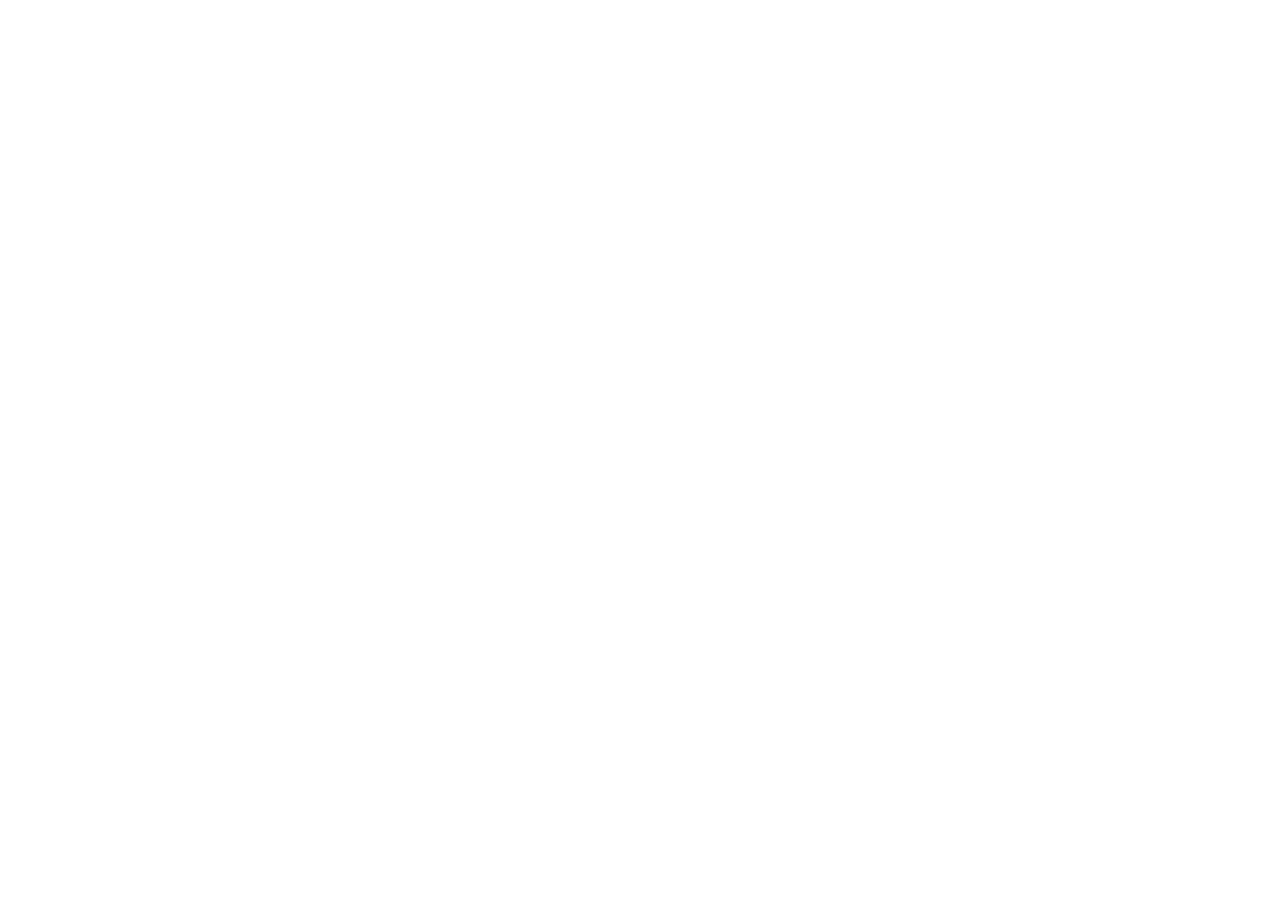
==== D1ExpandingCards/index.html @ 2d10ad8c "day 1 - expanding cards" ====
<!DOCTYPE html>
<html lang="en">

<head>
    <meta charset="UTF-8">
    <meta http-equiv="X-UA-Compatible" content="IE=edge">
    <meta name="viewport" content="width=device-width, initial-scale=1.0">
    <link rel="stylesheet" href="https://cdnjs.cloudflare.com/ajax/libs/font-awesome/6.2.0/css/all.min.css"
        integrity="sha512-xh6O/CkQoPOWDdYTDqeRdPCVd1SpvCA9XXcUnZS2FmJNp1coAFzvtCN9BmamE+4aHK8yyUHUSCcJHgXloTyT2A=="
        crossorigin="anonymous" referrerpolicy="no-referrer" />
    <link rel="stylesheet" href="style.css">
    <title>Expanding Cards Project</title>

</head>

<body>
    <div class="container">
        <div class="panel"
            style="background-image: url('https://images.unsplash.com/photo-1661956602153-23384936a1d3?ixlib=rb-4.0.3&ixid=MnwxMjA3fDF8MHxwaG90by1wYWdlfHx8fGVufDB8fHx8&auto=format&fit=crop&w=1170&q=80')">
            <h3>Explore the World</h3>
        </div>

        <div class="panel"
            style="background-image: url('https://images.unsplash.com/photo-1661956602153-23384936a1d3?ixlib=rb-4.0.3&ixid=MnwxMjA3fDF8MHxwaG90by1wYWdlfHx8fGVufDB8fHx8&auto=format&fit=crop&w=1170&q=80')">
            <h3>Explore the World</h3>
        </div>

        <div class="panel"
            style="background-image: url('https://images.unsplash.com/photo-1661956602153-23384936a1d3?ixlib=rb-4.0.3&ixid=MnwxMjA3fDF8MHxwaG90by1wYWdlfHx8fGVufDB8fHx8&auto=format&fit=crop&w=1170&q=80')">
            <h3>Explore the World</h3>
        </div>

        <div class="panel"
            style="background-image: url('https://images.unsplash.com/photo-1661956602153-23384936a1d3?ixlib=rb-4.0.3&ixid=MnwxMjA3fDF8MHxwaG90by1wYWdlfHx8fGVufDB8fHx8&auto=format&fit=crop&w=1170&q=80')">
            <h3>Explore the World</h3>
        </div>

        <div class="panel"
            style="background-image: url('https://images.unsplash.com/photo-1661956602153-23384936a1d3?ixlib=rb-4.0.3&ixid=MnwxMjA3fDF8MHxwaG90by1wYWdlfHx8fGVufDB8fHx8&auto=format&fit=crop&w=1170&q=80')">
            <h3>Explore the World</h3>
        </div>
    </div>
</body>
<script src="script.js">

</script>

</html>
---- D1ExpandingCards/style.css ----
@import url('https://fonts.googleapis.com/css2?family=Muli&display=swap');

* {
    /* padding, margin do not be affect */
    box-sizing: border-box;
}

body {
    font-family: 'Muli', sans-serif;
    display: flex;
    align-items: center;
    justify-content: center;
    height: 100vh;
    overflow: hidden;
    margin: 0;
}

.container {
    display: flex;
    width: 90vw;

}

.panel {
    background-size: cover;
    background-position: center;
    background-repeat: no-repeat;
    height: 80vh;
    border-radius: 50px;
    color: #fff;
    cursor: pointer;
    flex: 0.5;
    margin: 10px;
    position: relative;
    transition: flex 0.7s ease-in;
    /* biến nó thành đối tượng không phụ thuộc và muốn dịch đi đâu tùy ý */
}

.panel h3 {
    font-size: 24px;
    position: absolute;
    bottom: 20px;
    left: 20px;
    margin: 0;
    opacity: 0;
}

.panel.active {
    flex: 5;

}

.panel.active h3 {
    opacity: 1;
    transition: opacity 0.3s ease-in 0.4s;
}

@media(max-width: 480px) {
    .container {
        width: 100vw;
    }

    .panel:nth-of-type(4),
    .panel:nth-of-type(4) {
        display: none
    }
}
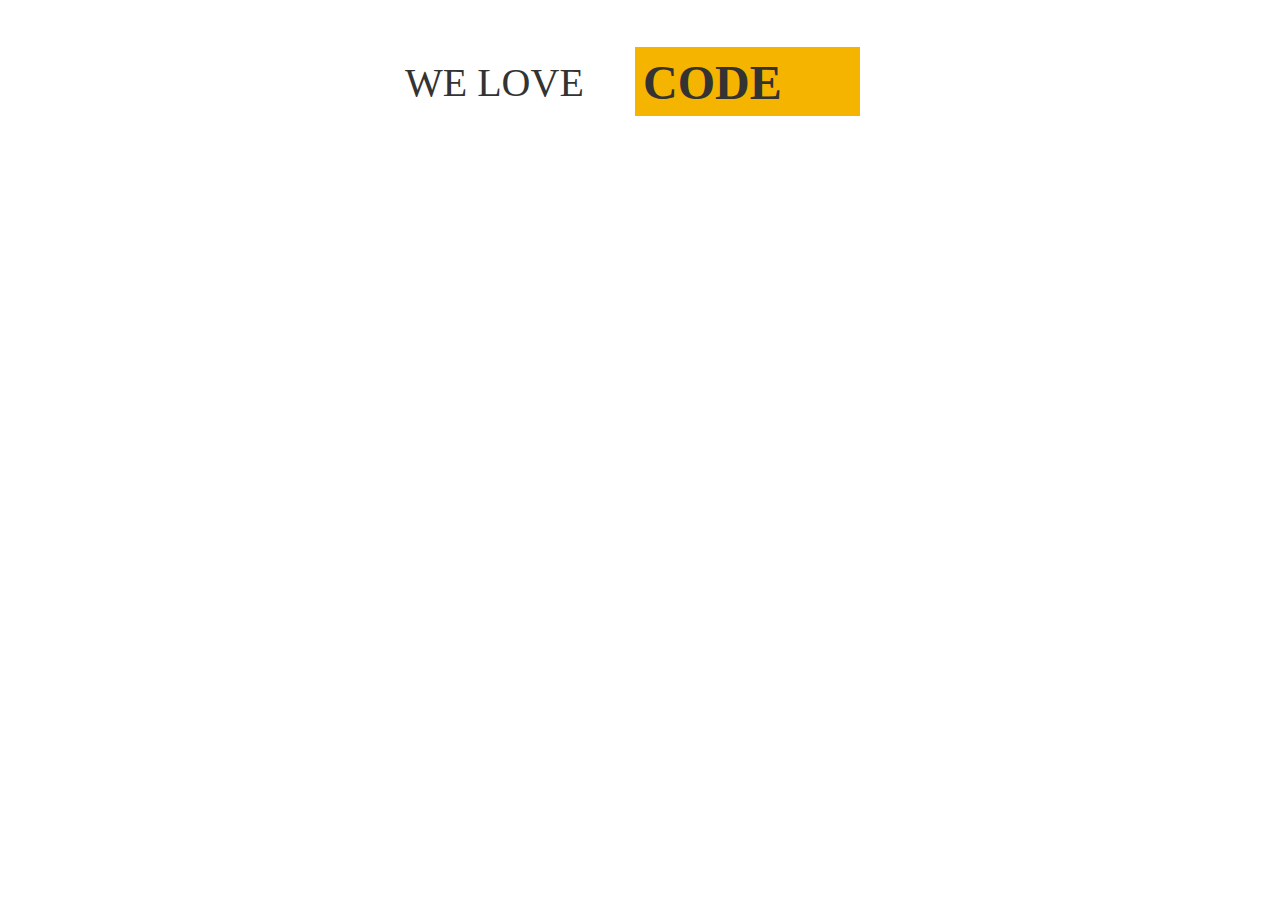
==== commit fa699e50: "d7 split landing page" ====
--- a/D1ExpandingCards/index.html
+++ b/D1ExpandingCards/index.html
@@ -14,30 +14,41 @@
 </head>
 
 <body>
+    <div class="title-container">
+        <h1>
+            <span>We love</span>
+            <div class="message">
+              <div class="word1">code</div>
+              <div class="word2">create</div>
+              <div class="word3">playing</div>
+            </div>
+          </h1>
+    </div>
     <div class="container">
-        <div class="panel"
-            style="background-image: url('https://images.unsplash.com/photo-1661956602153-23384936a1d3?ixlib=rb-4.0.3&ixid=MnwxMjA3fDF8MHxwaG90by1wYWdlfHx8fGVufDB8fHx8&auto=format&fit=crop&w=1170&q=80')">
-            <h3>Explore the World</h3>
+       
+        <div class="panel active"
+            style="background-image: url('https://scontent.fsgn2-2.fna.fbcdn.net/v/t39.30808-6/312494022_210096354693397_4747201725970366496_n.jpg?_nc_cat=103&ccb=1-7&_nc_sid=730e14&_nc_ohc=7YlyY0zhyj4AX9gPR-l&tn=72ki-ny-gVPZAzBm&_nc_ht=scontent.fsgn2-2.fna&oh=00_AfDWS326q67dZOkCLlFh0LdWFClpX3kq59nD5bQWADZ8Lw&oe=637116A1')">
+            <h3>Level Up Your Career</h3>
         </div>
 
         <div class="panel"
-            style="background-image: url('https://images.unsplash.com/photo-1661956602153-23384936a1d3?ixlib=rb-4.0.3&ixid=MnwxMjA3fDF8MHxwaG90by1wYWdlfHx8fGVufDB8fHx8&auto=format&fit=crop&w=1170&q=80')">
-            <h3>Explore the World</h3>
+            style="background-image: url('https://scontent.fsgn2-8.fna.fbcdn.net/v/t39.30808-6/309746894_207229091646790_1767280122883044934_n.jpg?_nc_cat=102&ccb=1-7&_nc_sid=730e14&_nc_ohc=0rxAYY8iHYkAX-wqZgu&_nc_ht=scontent.fsgn2-8.fna&oh=00_AfAMO3Ehp0zHY0HS5zjshJukcciqq6VAfE7h_-xUl9j1QQ&oe=637125ED')">
+            <h3>Sharing Day</h3>
         </div>
 
         <div class="panel"
-            style="background-image: url('https://images.unsplash.com/photo-1661956602153-23384936a1d3?ixlib=rb-4.0.3&ixid=MnwxMjA3fDF8MHxwaG90by1wYWdlfHx8fGVufDB8fHx8&auto=format&fit=crop&w=1170&q=80')">
-            <h3>Explore the World</h3>
+            style="background-image: url('https://scontent.fsgn2-2.fna.fbcdn.net/v/t39.30808-6/301861305_199840059052360_6905732182630541137_n.jpg?stp=cp6_dst-jpg&_nc_cat=103&ccb=1-7&_nc_sid=8bfeb9&_nc_ohc=yUPIGZnnqC8AX9KEhcG&_nc_ht=scontent.fsgn2-2.fna&oh=00_AfCe78MmLkscGaW5rN-m9lGTQMFElw5tjE_9cqPK7k-PYw&oe=6370171C')">
+            <h3>Playing</h3>
         </div>
 
         <div class="panel"
-            style="background-image: url('https://images.unsplash.com/photo-1661956602153-23384936a1d3?ixlib=rb-4.0.3&ixid=MnwxMjA3fDF8MHxwaG90by1wYWdlfHx8fGVufDB8fHx8&auto=format&fit=crop&w=1170&q=80')">
-            <h3>Explore the World</h3>
+            style="background-image: url('https://scontent.fsgn2-4.fna.fbcdn.net/v/t39.30808-6/291840388_189267423442957_2188839678788051734_n.jpg?stp=dst-jpg_p526x395&_nc_cat=109&ccb=1-7&_nc_sid=730e14&_nc_ohc=G68zS9FPUVwAX8_Hd41&tn=72ki-ny-gVPZAzBm&_nc_ht=scontent.fsgn2-4.fna&oh=00_AfDXnd2Qgim2QgNMEZCcZZoCwVTgmZmuN787kFaXqDWDTg&oe=6370418D')">
+            <h3>Web Releasing</h3>
         </div>
 
         <div class="panel"
-            style="background-image: url('https://images.unsplash.com/photo-1661956602153-23384936a1d3?ixlib=rb-4.0.3&ixid=MnwxMjA3fDF8MHxwaG90by1wYWdlfHx8fGVufDB8fHx8&auto=format&fit=crop&w=1170&q=80')">
-            <h3>Explore the World</h3>
+            style="background-image: url('https://scontent.fsgn2-6.fna.fbcdn.net/v/t39.30808-6/288962325_186489990387367_5810232732153403897_n.jpg?_nc_cat=111&ccb=1-7&_nc_sid=730e14&_nc_ohc=Jqt8mNJYt4gAX9pPAt1&_nc_ht=scontent.fsgn2-6.fna&oh=00_AfCCPTTzGsQlNmgUZHOedJ6oR_j4B6oinsf2QWKjuJL8_Q&oe=63710E6B')">
+            <h3>Making Candle</h3>
         </div>
     </div>
 </body>
--- a/D1ExpandingCards/style.css
+++ b/D1ExpandingCards/style.css
@@ -6,8 +6,13 @@
 }
 
 body {
+    background-image: url('https://3.bp.blogspot.com/-0gedoIpDjLQ/XNNKjXHM9GI/AAAAAAAAI8I/tlmZSYShR4MfEcxmVWZT7P8BYo_ihG3lQCLcBGAs/s1600/io19_Blog_AndroidandPlay.png');
+    background-repeat: no-repeat;
+
+    background-color: #fff;
     font-family: 'Muli', sans-serif;
     display: flex;
+    flex-direction: column;
     align-items: center;
     justify-content: center;
     height: 100vh;
@@ -15,10 +20,126 @@
     margin: 0;
 }
 
+.title-container h1 {
+    color: #333;
+    font-family: tahoma;
+    font-size: 3rem;
+    font-weight: 100;
+    line-height: 1.5;
+    text-transform: uppercase;
+    white-space: nowrap;
+    overflow: hidden;
+    position: relative;
+    width: 550px;
+}
+
+h1 span {
+    font-size: 40px;
+    margin-left: 40px;
+}
+
+.message {
+    background-color: #F4B400;
+    color: #333;
+    display: block;
+    font-weight: 900;
+    overflow: hidden;
+    position: absolute;
+    padding-left: 0.5rem;
+    top: 0.2rem;
+    left: 270px;
+    animation: openclose 5s ease-in-out infinite;
+}
+
+.word1,
+.word2,
+.word3 {
+    font-family: tahoma;
+}
+
+@keyframes openclose {
+    0% {
+        top: 0.2rem;
+        width: 0;
+    }
+
+    5% {
+        width: 0;
+    }
+
+    15% {
+        width: 230px;
+    }
+
+    30% {
+        top: 0.2rem;
+        width: 230px;
+    }
+
+    33% {
+        top: 0.2rem;
+        width: 0;
+    }
+
+    35% {
+        top: 0.2rem;
+        width: 0;
+    }
+
+    38% {
+        top: -4.5rem;
+
+    }
+
+    48% {
+        top: -4.5rem;
+        width: 190px;
+    }
+
+    62% {
+        top: -4.5rem;
+        width: 190px;
+    }
+
+    66% {
+        top: -4.5rem;
+        width: 0;
+        text-indent: 0;
+    }
+
+    71% {
+        top: -9rem;
+        width: 0;
+        text-indent: 5px;
+    }
+
+    86% {
+        top: -9rem;
+        width: 285px;
+    }
+
+    95% {
+        top: -9rem;
+        width: 285px;
+    }
+
+    98% {
+        top: -9rem;
+        width: 0;
+        text-indent: 5px;
+    }
+
+    100% {
+        top: 0;
+        width: 0;
+        text-indent: 0;
+    }
+}
+
+
 .container {
     display: flex;
     width: 90vw;
-
 }
 
 .panel {
@@ -32,8 +153,9 @@
     flex: 0.5;
     margin: 10px;
     position: relative;
+    /* biến nó thành đối tượng không phụ thuộc và muốn dịch đi đâu tùy ý */
     transition: flex 0.7s ease-in;
-    /* biến nó thành đối tượng không phụ thuộc và muốn dịch đi đâu tùy ý */
+
 }
 
 .panel h3 {
